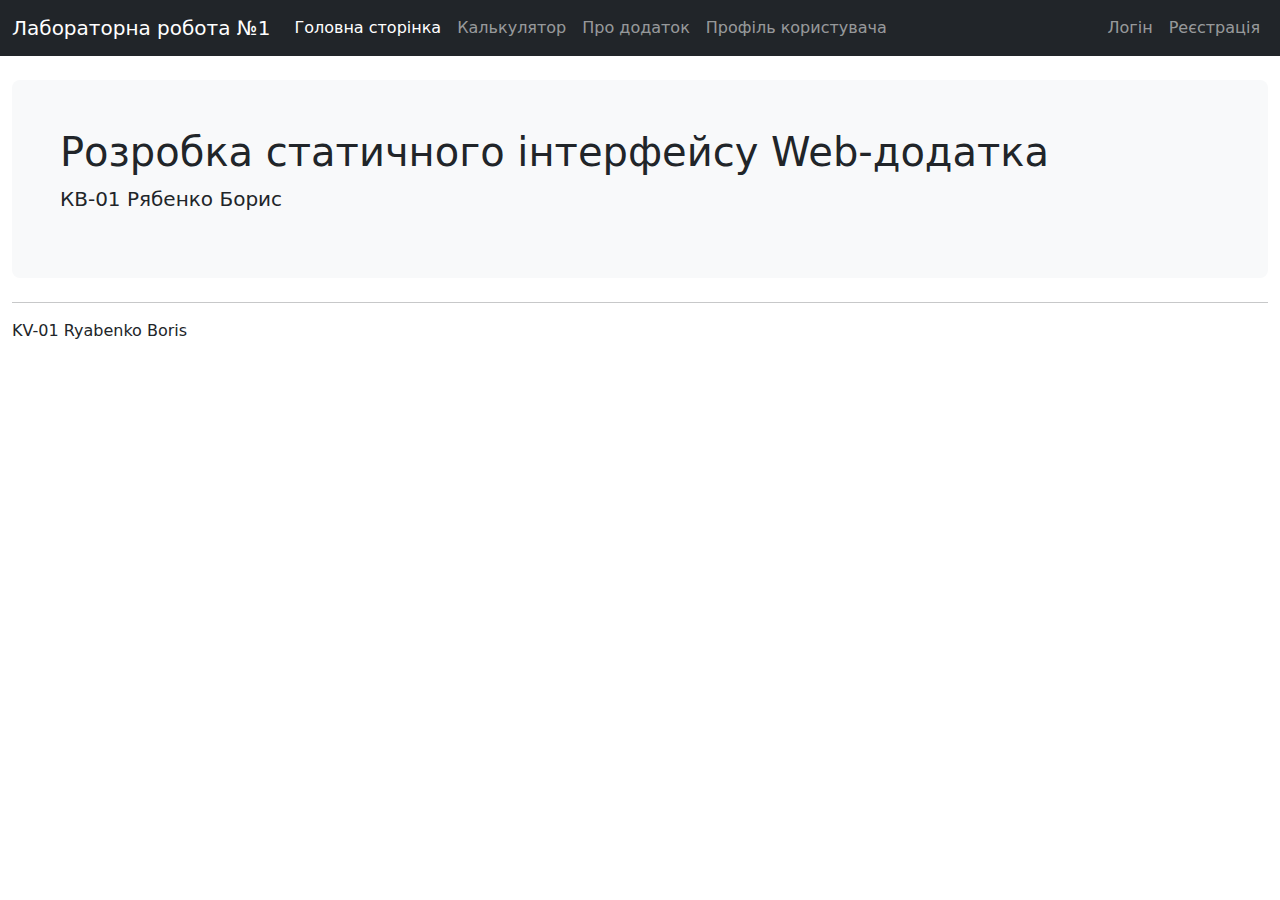
==== lab2/index.html @ 65529bb3 "Add files via upload" ====
<!DOCTYPE html>
<html lang="en">
<head>
<meta charset="utf-8">
<meta name="viewport" content="width=device-width, initial-scale=1">
<title>Лабораторна робота №1</title>
<link href="https://cdn.jsdelivr.net/npm/bootstrap@5.0.2/dist/css/bootstrap.min.css" rel="stylesheet">
<script src="https://cdn.jsdelivr.net/npm/bootstrap@5.0.2/dist/js/bootstrap.bundle.min.js"></script>
</head>
<body>
<nav class="navbar navbar-expand-lg navbar-dark bg-dark">
    <div class="container-fluid">
        <a href="index.html" class="navbar-brand">Лабораторна робота №1</a>
        <button type="button" class="navbar-toggler" data-bs-toggle="collapse" data-bs-target="#navbarCollapse">
            <span class="navbar-toggler-icon"></span>
        </button>
        <div class="collapse navbar-collapse" id="navbarCollapse">
            <div class="navbar-nav">
                <a href="index.html" class="nav-item nav-link active">Головна сторінка</a>
                <a href="calculator.html" class="nav-item nav-link">Калькулятор</a>
                <a href="about.html" class="nav-item nav-link">Про додаток</a>
                <a href="profile.html" class="nav-item nav-link">Профіль користувача</a>
            </div>
            <div class="navbar-nav ms-auto">              	
                <a href="login.html" class="nav-item nav-link">Логін</a>
              	<a href="registration.html" class="nav-item nav-link">Реєстрація</a>
            </div>
        </div>
    </div>
</nav>
<div class="container-fluid">
    <div class="p-5 my-4 bg-light rounded-3">
        <h1>Розробка статичного інтерфейсу Web-додатка</h1>
        <p class="lead">КВ-01 Рябенко Борис</p>
      
    </div>
    
    <hr>
    <footer>
        <div class="row">
            <div class="col-md-6">
                <p>KV-01 Ryabenko Boris</p>
            </div>
        </div>
    </footer>
</div>
</body>
</html>
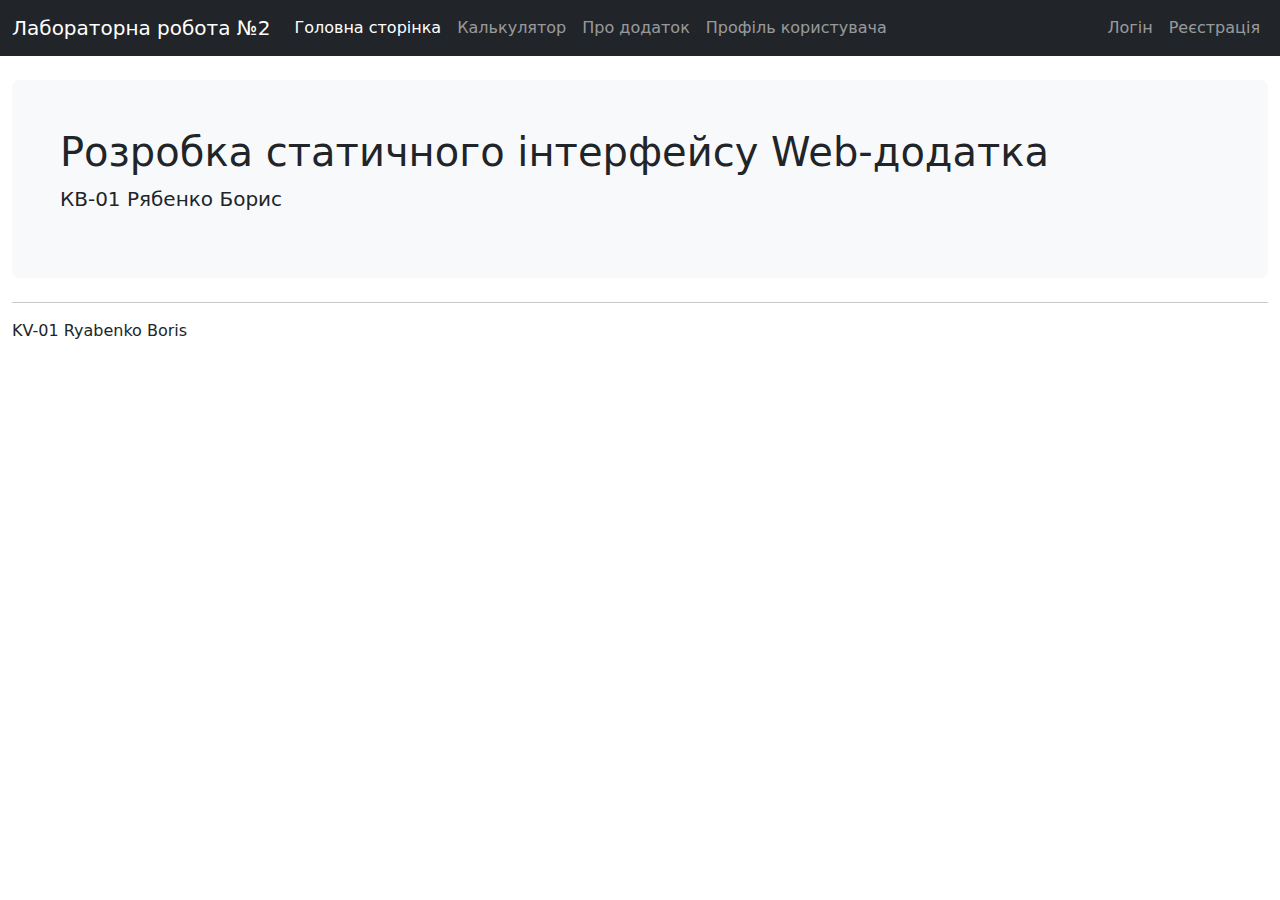
==== commit 75f3bee2: "Update index.html" ====
--- a/lab2/index.html
+++ b/lab2/index.html
@@ -3,14 +3,14 @@
 <head>
 <meta charset="utf-8">
 <meta name="viewport" content="width=device-width, initial-scale=1">
-<title>Лабораторна робота №1</title>
+<title>Лабораторна робота №2</title>
 <link href="https://cdn.jsdelivr.net/npm/bootstrap@5.0.2/dist/css/bootstrap.min.css" rel="stylesheet">
 <script src="https://cdn.jsdelivr.net/npm/bootstrap@5.0.2/dist/js/bootstrap.bundle.min.js"></script>
 </head>
 <body>
 <nav class="navbar navbar-expand-lg navbar-dark bg-dark">
     <div class="container-fluid">
-        <a href="index.html" class="navbar-brand">Лабораторна робота №1</a>
+        <a href="index.html" class="navbar-brand">Лабораторна робота №2</a>
         <button type="button" class="navbar-toggler" data-bs-toggle="collapse" data-bs-target="#navbarCollapse">
             <span class="navbar-toggler-icon"></span>
         </button>
@@ -45,4 +45,4 @@
     </footer>
 </div>
 </body>
-</html>+</html>
